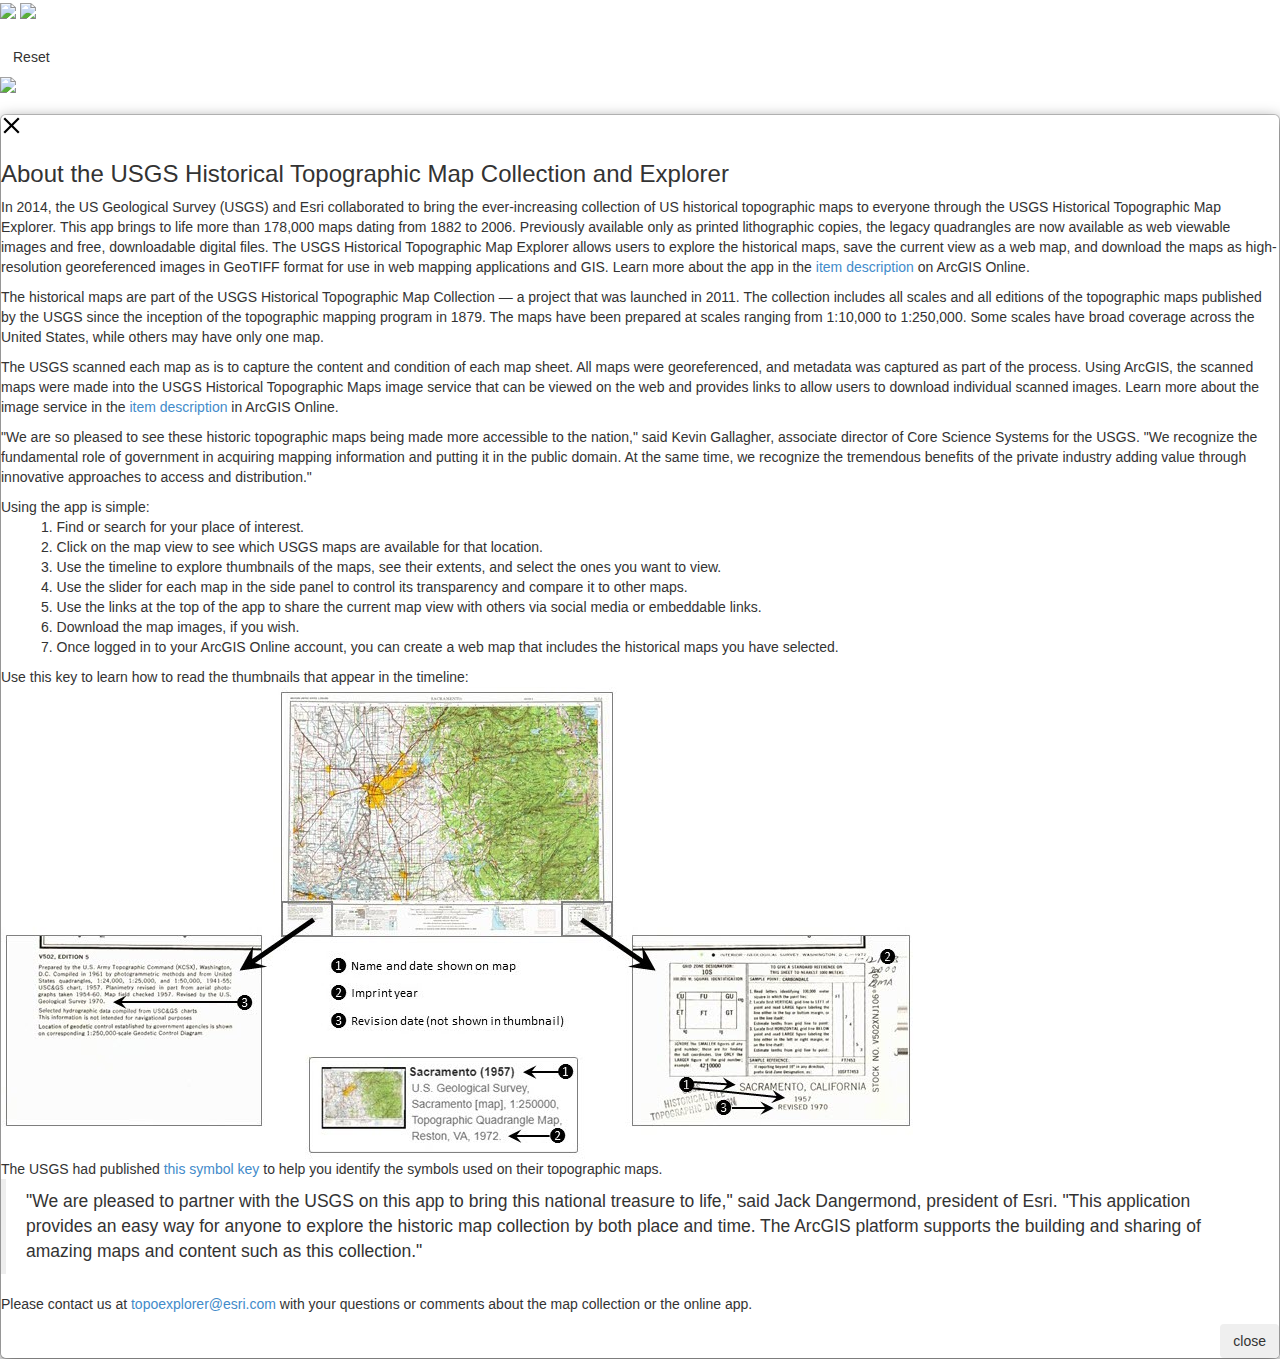
==== index.html @ cd6dbe3d "Merge pull request #8 from ChrisMahlke/master" ====
<!DOCTYPE html>
<html>
<head>
    <meta http-equiv="Content-Type" content="text/html; charset=utf-8">
    <!--Define the versions of IE that will be used to render the page. See Microsoft documentation for details. Optional.-->
    <meta http-equiv="X-UA-Compatible" content="IE=edge"/>
    <!-- Responsive -->
    <meta name="viewport" content="width=device-width, initial-scale=1, maximum-scale=1, user-scalable=no">
    <meta name="mobile-web-app-capable" content="yes">
    <meta name="apple-mobile-web-app-capable" content="yes">
    <meta name="apple-mobile-web-app-status-bar-style" content="default">
    <!-- End Responsive -->
    <meta property="og:url"                content="https://livingatlas.arcgis.com/topoexplorer/index.html" />
    <meta property="og:type"               content="application" />
    <meta property="og:title"              content="Esri Topo Explorer" />
    <meta property="og:description"        content="The USGS Historical Topographic Map Explorer brings the rich tapestry of US historical maps to everyone, and it allows them to share views of the collection as a web maps." />
    <meta property="og:image"              content="https://images.safe.com/logos/partners/esri.png" />
    <!-- SEO -->
    <meta name="Keywords" content="USGS, Topographic Maps, Historical Maps, Map, Esri"/>
    <meta name="Description" content="This interactive map..."/>

    <link rel="icon" href="https://www.esri.com/favicon.ico">

    <link rel="stylesheet" type="text/css" href="css/bootstrap.min.css">
    <link rel="stylesheet" type="text/css" href="css/bootstrap-theme.min.css">
    <link rel="stylesheet" type="text/css" href="css/main.css"/>
    <link rel="stylesheet" type="text/css" href="css/themes/tooltipster-shadow.css"/>
    <link rel="stylesheet" type="text/css" href="https://js.arcgis.com/3.27/esri/css/esri.css"/>
    <link rel="stylesheet" type="text/css" href="https://js.arcgis.com/3.27/dijit/themes/nihilo/nihilo.css">
    <link rel="stylesheet" type="text/css" href="https://s3-us-west-1.amazonaws.com/patterns.esri.com/files/calcite-web/1.2.4/css/calcite-web.min.css">
</head>

<body class="nihilo">
<!-- main window -->
<div id="main-window" data-dojo-type="dijit.layout.BorderContainer"
     data-dojo-props="design:'headline', liveSplitters:true, gutters:false">

    <!-- header -->
    <div class="header" data-dojo-type="dijit.layout.ContentPane" data-dojo-props="region:'top'">
        <a href="http://www.esri.com/" target="_blank">
            <img class="header-logo" src="images/esri.png">
        </a>
        <a href="http://www.usgs.gov/" target="_blank">
            <img class="header-logo" src="images/usgswhite.green.jpg">
        </a>
        <div class="header-title"></div>
        <div class="subheader-title"></div>

        <div class="right social">
            <span class="share_facebook icon-social-facebook"></span>
            <span class="share_twitter icon-social-twitter"></span>
            <span class="share_bitly icon-social-share" id="bitlyIcon" title="Get a short link to the application"></span>
            <span class="padding-left-quarter padding-right-0 padding-leader-0 padding-trailer-0 btn btn-small btn-transparent icon-ui-gray about-modal icon-ui-description font-size-1"></span>

            <div class="popover fade left in" data-toggle="popover" data-placement="left">
                <div class="arrow"></div>
                <div class="popover-content" id="bitlyContent">
                    <div class="bitlyInputContainer">
                        <input id="bitlyInput" class="bitlyInput" type="text" value="">
                    </div>
                    <div class="copy-btn icon-ui-link btn btn-small btn-white btn-clear">Copy</div>
                </div>
            </div>
        </div>
    </div>

    <!-- sidebar container -->
    <div class="sidebar" data-dojo-type="dijit.layout.ContentPane" data-dojo-props="region:'left'">
        <!-- STEP ONE -->
        <div class="step-one-message-container">
            <div class="halfCircleRight stepOne step-one-half-circle-msg"></div>
            <div class="step-one-message"></div>
        </div>

        <div class="geocoder-container">
            <div id="geocoder"></div>
        </div>

        <!-- STEP TWO -->
        <div class="step-two-message-container hide">
            <div class="halfCircleRight stepTwo step-two-half-circle-msg"></div>
            <div class="step-two-message"></div>
        </div>

        <!-- STEP THREE -->
        <div class="step-three-message-container hide">
            <div class="halfCircleRight stepThree step-three-half-circle-msg"></div>
            <!-- STEP THREE -->
            <div class="step-three-message"></div>
        </div>

        <!-- sign in / sign out -->
        <div class="step-four-message-container hide">
            <div class="step-four-message">
                <div class="font-size--2 sign-in-message text-center hide">
                    <div class="save-maps-container">
                        <span class='sign-in-btn avenir-demi btn btn-transparent padding-leader-0 padding-trailer-0 padding-left-0 padding-right-0'>Sign in</span>
                        <span> to save web maps to your ArcGIS Online account</span>
                    </div>
                </div>
                <div class="font-size--2 save-maps-message hide">
                    <div class="save-maps-container">
                        <div class="left-col">
                            <img class="user-thumbnail" src="images/profile-pictures.png">
                            <div class="user-name text-ellipsis"></div>
                        </div>
                        <div class="right-col">
                            <span class='save-maps-btn avenir-demi btn btn-transparent padding-leader-0 padding-trailer-0 padding-left-0 padding-right-0'>Save</span>
                            <span> web map to your ArcGIS Online account</span>
                            <div class="sign-out-btn">Sign Out</div>
                        </div>
                    </div>
                </div>
            </div>
        </div>

        <!-- GRID CONTAINER / STEP THREE / GRID -->
        <div class="gridContainer">
            <div id="grid"></div>
        </div>

        <div class="reset-btn btn btn-small btn-white icon-ui-refresh">Reset</div>
    </div>

    <!-- map container -->
    <div id="map" data-dojo-type="dijit.layout.ContentPane" data-dojo-props="region:'center', splitter:true">
        <img id="loadingImg" src="images/loading.gif"/>
    </div>

    <!-- timeline container -->
    <div id="timeline-container" data-dojo-type="dijit.layout.ContentPane"
         data-dojo-props="region:'bottom', splitter:true">
        <!-- timeline legend -->
        <div class="timeline-legend-container">
            <div class="timeline-legend-header"></div>
            <div class="btn-group btn-group-vertical topo-legend" data-toggle="buttons"></div>
        </div>
        <div class="timeline-message"></div>
        <!-- timeline -->
        <div id="timeline"></div>
    </div>

    <!-- about modal -->
    <div class="js-modal modal-overlay " data-modal="foo">
        <div class="modal-content column-18" role="dialog" aria-labelledby="modal" role="dialog">

            <a class="js-modal-toggle right" href="#" aria-label="close-modal">
                <svg xmlns="http://www.w3.org/2000/svg" width="21" height="21" viewBox="0 0 32 32" class="svg-icon"><path d="M18.404 16l9.9 9.9-2.404 2.404-9.9-9.9-9.9 9.9L3.696 25.9l9.9-9.9-9.9-9.898L6.1 3.698l9.9 9.899 9.9-9.9 2.404 2.406-9.9 9.898z"/></svg>
            </a>

            <h3 class='trailer-half font-size-2'>About the USGS Historical Topographic Map Collection and Explorer</h3>
            <p>
                In 2014, the US Geological Survey (USGS) and Esri collaborated to bring the ever-increasing collection of US historical topographic maps to everyone through the USGS Historical Topographic Map Explorer. This app brings to life more than 178,000 maps dating from 1882 to 2006. Previously available only as printed lithographic copies, the legacy quadrangles are now available as web viewable images and free, downloadable digital files. The USGS Historical Topographic Map Explorer allows users to explore the historical maps, save the current view as a web map, and download the maps as high-resolution georeferenced images in GeoTIFF format for use in web mapping applications and GIS. Learn more about the app in the <a href="https://www.arcgis.com/home/item.html?id=15118046711648a783844109bfdd2203" target="_blank">item description</a> on ArcGIS Online.
            </p>
            <p>
                The historical maps are part of the USGS Historical Topographic Map Collection ― a project that was launched in 2011. The collection includes all scales and all 
                editions of the topographic maps published by the USGS since the inception of the topographic mapping program in 1879. The maps have been prepared at scales 
                ranging from 1:10,000 to 1:250,000. Some scales have broad coverage across the United States, while others may have only one map.
            </p>
            <p>
                The USGS scanned each map as is to capture the content and condition of each map sheet. All maps were georeferenced, and metadata was captured as part of the 
                process. Using ArcGIS, the scanned maps were made into 
                the USGS Historical Topographic Maps image service that 
                can be viewed on the web and provides links to allow users to download individual scanned images.  Learn more about the image service in the <a href="https://www.arcgis.com/home/item.html?id=ee19794feeed4e068ba99b2ddcb6c2db" target="_blank">item description</a> in ArcGIS Online.
            </p>
            <p>
                "We are so pleased to see these historic topographic maps being made more accessible to the nation," said Kevin Gallagher, associate director of 
                Core Science Systems for the USGS. "We recognize the fundamental role of government in acquiring mapping information and putting it in the public domain. 
                At the same time, we recognize the tremendous benefits of the private industry adding value through innovative approaches to access and distribution."
            </p>
            <div class="font-size-2">
                Using the app is simple:
            </div>
            <ul style="list-style-type: none;">
                <li>1.	Find or search for your place of interest.</li>
                <li>2.	Click on the map view to see which USGS maps are available for that location.</li>
                <li>3.	Use the timeline to explore thumbnails of the maps, see their extents, and select the ones you want to view.</li>
                <li>4.	Use the slider for each map in the side panel to control its transparency and compare it to other maps.</li>
                <li>5.	Use the links at the top of the app to share the current map view with others via social media or embeddable links.</li>
                <li>6.	Download the map images, if you wish.</li>
                <li>7.	Once logged in to your ArcGIS Online account, you can create a web map that includes the historical maps you have selected.</li>
            </ul>
        
            <div class="leader-1">
                Use this key to learn how to read the thumbnails that appear in the timeline:
            </div>

            <div class="leader-quarter center">
                <img src="images/Thumbnail_explanation.jpg" alt="thumbnail explanation">
            </div>

            <div class="leader-1 trailer-1">
                The USGS had published <a href="https://pubs.usgs.gov/gip/TopographicMapSymbols/topomapsymbols.pdf" target="_blank">this symbol key</a> to help you identify the symbols used on their topographic maps.
            </div>

            <blockquote class="font-size--2">
                "We are pleased to partner with the USGS on this app to bring this national treasure to life," said Jack Dangermond, president of Esri.  
                "This application provides an easy way for anyone to explore the historic map collection by both place and time. The ArcGIS platform supports the building and sharing of amazing maps and content such as this collection."
            </blockquote>

            <p>
                Please contact us at <a href="mailto:topoexplorer@esri.com">topoexplorer@esri.com</a> with your questions or comments about the map collection or the online app.
            </p>

            <div class="text-right">
                <button class="btn btn-white js-modal-toggle">close</button>
            </div>
        </div>
    </div>

    <a class="foo-modal js-modal-toggle btn hide" href="#" data-modal="foo"><span></span></a>
</div>

<script type="text/javascript" src="js/jquery-1.11.0.min.js"></script>
<script type="text/javascript" src="js/bootstrap.min.js"></script>
<script type="text/javascript" src="https://s3-us-west-1.amazonaws.com/patterns.esri.com/files/calcite-web/1.2.4/js/calcite-web.min.js"></script>
<script type="text/javascript" src="https://js.arcgis.com/3.27/"></script>
<script type="text/javascript" src="js/config.js"></script>
<script type="text/javascript" src="js/tooltip-min.js"></script>
<script type="text/javascript" src="js/tmin.js"></script>
<script type="text/javascript" src="js/main.js"></script>
<script type="text/javascript" src="https://assets.adobedtm.com/2e9cd01e19dc5ac4867e752f17a2f1ea1923e5af/satelliteLib-0ed1001fd441a838aefe8e755be42aaafddcc46b.js"></script>
</body>
</html>
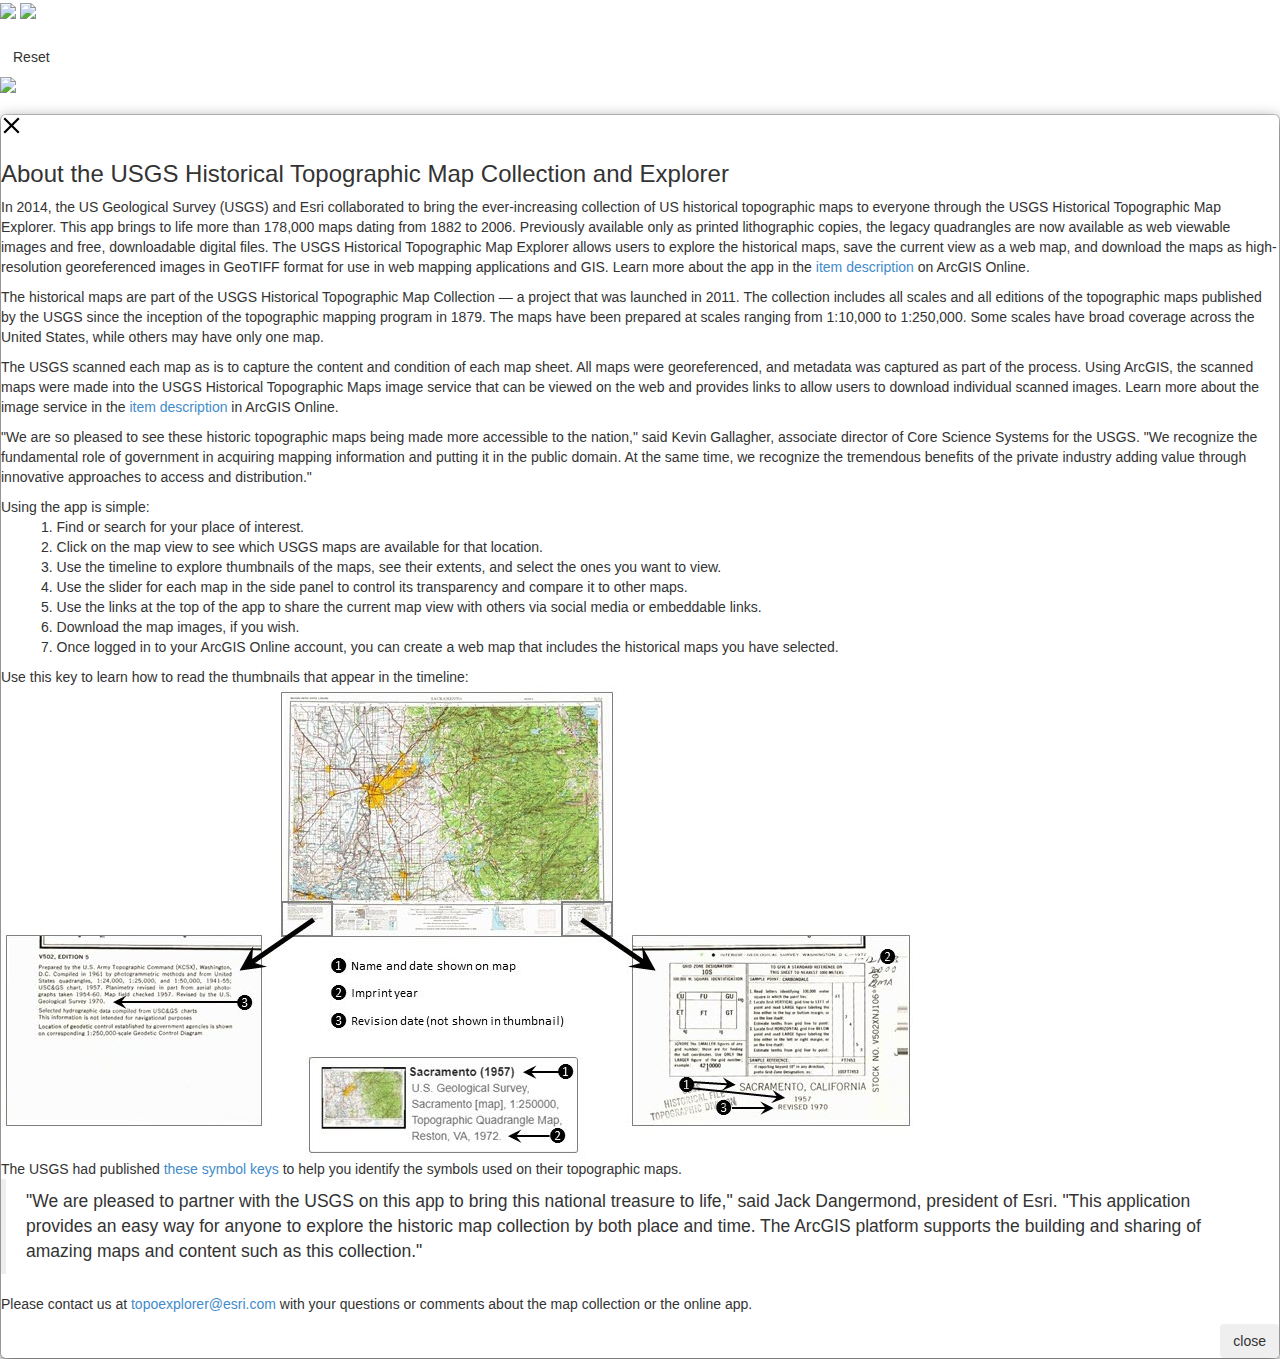
==== commit 28ede633: "Merge pull request #17 from ChrisMahlke/master" ====
--- a/index.html
+++ b/index.html
@@ -26,7 +26,7 @@
     <link rel="stylesheet" type="text/css" href="css/bootstrap-theme.min.css">
     <link rel="stylesheet" type="text/css" href="css/main.css"/>
     <link rel="stylesheet" type="text/css" href="css/themes/tooltipster-shadow.css"/>
-    <link rel="stylesheet" type="text/css" href="https://js.arcgis.com/3.27/esri/css/esri.css"/>
+    <link rel="stylesheet" type="text/css" href="https://js.arcgis.com/3.33/esri/css/esri.css"/>
     <link rel="stylesheet" type="text/css" href="https://js.arcgis.com/3.27/dijit/themes/nihilo/nihilo.css">
     <link rel="stylesheet" type="text/css" href="https://s3-us-west-1.amazonaws.com/patterns.esri.com/files/calcite-web/1.2.4/css/calcite-web.min.css">
 </head>
@@ -154,19 +154,19 @@
                 In 2014, the US Geological Survey (USGS) and Esri collaborated to bring the ever-increasing collection of US historical topographic maps to everyone through the USGS Historical Topographic Map Explorer. This app brings to life more than 178,000 maps dating from 1882 to 2006. Previously available only as printed lithographic copies, the legacy quadrangles are now available as web viewable images and free, downloadable digital files. The USGS Historical Topographic Map Explorer allows users to explore the historical maps, save the current view as a web map, and download the maps as high-resolution georeferenced images in GeoTIFF format for use in web mapping applications and GIS. Learn more about the app in the <a href="https://www.arcgis.com/home/item.html?id=15118046711648a783844109bfdd2203" target="_blank">item description</a> on ArcGIS Online.
             </p>
             <p>
-                The historical maps are part of the USGS Historical Topographic Map Collection ― a project that was launched in 2011. The collection includes all scales and all 
-                editions of the topographic maps published by the USGS since the inception of the topographic mapping program in 1879. The maps have been prepared at scales 
+                The historical maps are part of the USGS Historical Topographic Map Collection ― a project that was launched in 2011. The collection includes all scales and all
+                editions of the topographic maps published by the USGS since the inception of the topographic mapping program in 1879. The maps have been prepared at scales
                 ranging from 1:10,000 to 1:250,000. Some scales have broad coverage across the United States, while others may have only one map.
             </p>
             <p>
-                The USGS scanned each map as is to capture the content and condition of each map sheet. All maps were georeferenced, and metadata was captured as part of the 
-                process. Using ArcGIS, the scanned maps were made into 
-                the USGS Historical Topographic Maps image service that 
+                The USGS scanned each map as is to capture the content and condition of each map sheet. All maps were georeferenced, and metadata was captured as part of the
+                process. Using ArcGIS, the scanned maps were made into
+                the USGS Historical Topographic Maps image service that
                 can be viewed on the web and provides links to allow users to download individual scanned images.  Learn more about the image service in the <a href="https://www.arcgis.com/home/item.html?id=ee19794feeed4e068ba99b2ddcb6c2db" target="_blank">item description</a> in ArcGIS Online.
             </p>
             <p>
-                "We are so pleased to see these historic topographic maps being made more accessible to the nation," said Kevin Gallagher, associate director of 
-                Core Science Systems for the USGS. "We recognize the fundamental role of government in acquiring mapping information and putting it in the public domain. 
+                "We are so pleased to see these historic topographic maps being made more accessible to the nation," said Kevin Gallagher, associate director of
+                Core Science Systems for the USGS. "We recognize the fundamental role of government in acquiring mapping information and putting it in the public domain.
                 At the same time, we recognize the tremendous benefits of the private industry adding value through innovative approaches to access and distribution."
             </p>
             <div class="font-size-2">
@@ -181,7 +181,7 @@
                 <li>6.	Download the map images, if you wish.</li>
                 <li>7.	Once logged in to your ArcGIS Online account, you can create a web map that includes the historical maps you have selected.</li>
             </ul>
-        
+
             <div class="leader-1">
                 Use this key to learn how to read the thumbnails that appear in the timeline:
             </div>
@@ -191,11 +191,11 @@
             </div>
 
             <div class="leader-1 trailer-1">
-                The USGS had published <a href="https://pubs.usgs.gov/gip/TopographicMapSymbols/topomapsymbols.pdf" target="_blank">this symbol key</a> to help you identify the symbols used on their topographic maps.
+                The USGS had published <a href="https://www.usgs.gov/faqs/where-can-i-find-topographic-map-symbol-sheet" target="_blank">these symbol keys</a> to help you identify the symbols used on their topographic maps.
             </div>
 
             <blockquote class="font-size--2">
-                "We are pleased to partner with the USGS on this app to bring this national treasure to life," said Jack Dangermond, president of Esri.  
+                "We are pleased to partner with the USGS on this app to bring this national treasure to life," said Jack Dangermond, president of Esri.
                 "This application provides an easy way for anyone to explore the historic map collection by both place and time. The ArcGIS platform supports the building and sharing of amazing maps and content such as this collection."
             </blockquote>
 
@@ -215,7 +215,7 @@
 <script type="text/javascript" src="js/jquery-1.11.0.min.js"></script>
 <script type="text/javascript" src="js/bootstrap.min.js"></script>
 <script type="text/javascript" src="https://s3-us-west-1.amazonaws.com/patterns.esri.com/files/calcite-web/1.2.4/js/calcite-web.min.js"></script>
-<script type="text/javascript" src="https://js.arcgis.com/3.27/"></script>
+<script type="text/javascript" src="https://js.arcgis.com/3.33/"></script>
 <script type="text/javascript" src="js/config.js"></script>
 <script type="text/javascript" src="js/tooltip-min.js"></script>
 <script type="text/javascript" src="js/tmin.js"></script>
